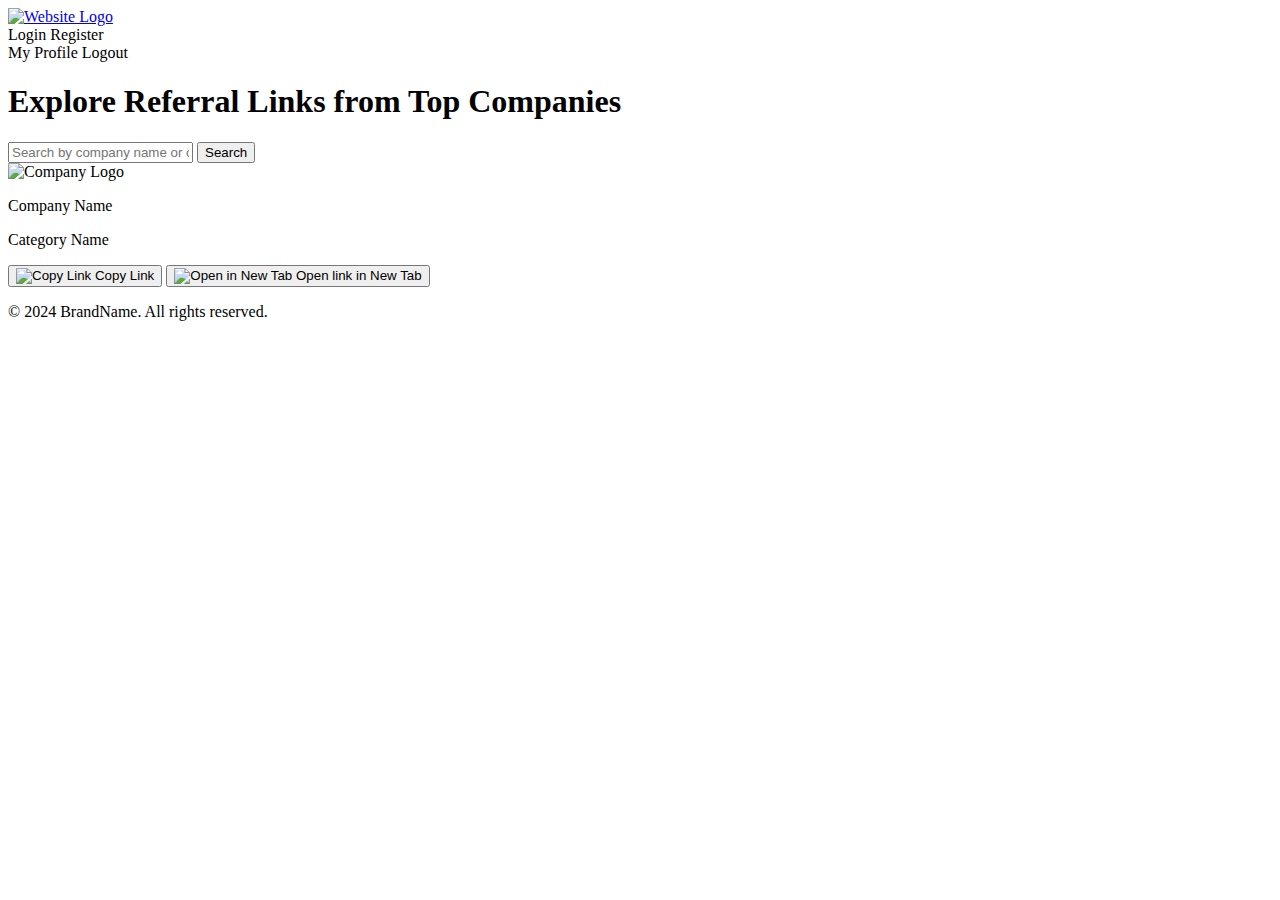
==== src/main/resources/templates/index.html @ 17960bfd "commit src to remote branch" ====
<!DOCTYPE html>
<html lang="en" xmlns:th="http://www.thymeleaf.org">
<head>
  <meta charset="UTF-8">
  <meta name="viewport" content="width=device-width, initial-scale=1.0">
  <title>Referral Links</title>
  <link rel="stylesheet" href="/css/style.css">
  <link href="https://fonts.googleapis.com/css2?family=Montserrat:wght@400;500;700&display=swap" rel="stylesheet">
</head>
<body>
<header class="header">
  <div class="container">
    <nav class="navbar">
      <div class="logo">
        <a href="/">
          <img src="/icons/mainlogo.svg" alt="Website Logo" style="width: 150px; height: auto;">
        </a>
      </div>
      <div class="user-auth">
        <div th:if="${remoteUser == null}">
          <a th:href="@{/login}" class="btn-login">Login</a>
          <a th:href="@{/register}" class="btn-register">Register</a>
        </div>
        <div th:if="${remoteUser != null}">
          <a th:href="@{/customer}" class="btn-profile">My Profile</a>
          <a th:href="@{/logout}" class="btn-logout" onclick="event.preventDefault(); document.getElementById('logout-form').submit();">Logout</a>
          <form id="logout-form" th:action="@{/logout}" method="post" style="display: none;">
            <input type="hidden" name="_csrf" th:value="${_csrf.token}">
          </form>
        </div>
      </div>
    </nav>
  </div>
</header>

<section class="hero">
  <div class="container">
    <h1>Explore Referral Links from Top Companies</h1>
    <form id="searchForm" action="/search" method="get" class="search-bar">
      <input type="text" id="search-bar" name="query" placeholder="Search by company name or category..." />
      <button type="submit" class="btn-search">Search</button>
    </form>
  </div>
</section>

<section class="links-list">
  <div class="container" id="blocks-container">
    <!-- Referral links -->
    <div th:each="company : ${companies}" class="block referral-block">
<!--      <img th:src="@{'/icons/' + ${company.getLogo()}}" alt="Company Logo">-->
      <img th:src="${company.getLogo()}" alt="Company Logo">
      <div class="company-info">
        <p class="company-name" th:text="${company.getName()}">Company Name</p>
        <p class="company-industry" th:text="${company.getCategory()}">Category Name</p>
      </div>
<!--      <button class="copy-link-btn" th:data-company-name="${company.getName()}">Copy Link</button>-->
<!--      <button class="open-link-btn" th:data-company-name="${company.getName()}">Open Link in New Tab</button>-->

      <button class="btn-icon copy-link-btn" th:data-company-name="${company.getName()}">
        <img src="/icons/copy.png" alt="Copy Link">
        <span class="tooltip">Copy Link</span>
      </button>

      <button class="btn-icon open-link-btn" th:data-company-name="${company.getName()}">
        <img src="/icons/newtab.png" alt="Open in New Tab">
        <span class="tooltip">Open link in New Tab</span>
      </button>
    </div>
  </div>
</section>

<footer class="footer">
  <div class="container">
    <p>&copy; 2024 BrandName. All rights reserved.</p>
  </div>
</footer>

<script>
    document.getElementById('searchForm').addEventListener('submit', function(e) {
      e.preventDefault();
      let query = document.getElementById('search-bar').value;
      window.location.href = '/search?query=' + encodeURIComponent(query);
    });

    document.querySelectorAll('.copy-link-btn').forEach(button => {
      button.addEventListener('click', function () {
        let companyName = this.getAttribute('data-company-name');
        fetch('/getRandomLink/' + companyName)
        .then(response => response.text())
        .then(link => {
          navigator.clipboard.writeText(link);
          alert("Link copied to clipboard: " + link);
        });
      });
    });

    document.querySelectorAll('.open-link-btn').forEach(button => {
      button.addEventListener('click', function () {
        let companyName = this.getAttribute('data-company-name');
        fetch('/getRandomLink/' + companyName)
        .then(response => response.text())
        .then(link => {
          window.open(link, '_blank'); // Open the link in a new tab
        });
      });
    });
</script>
</body>
</html>
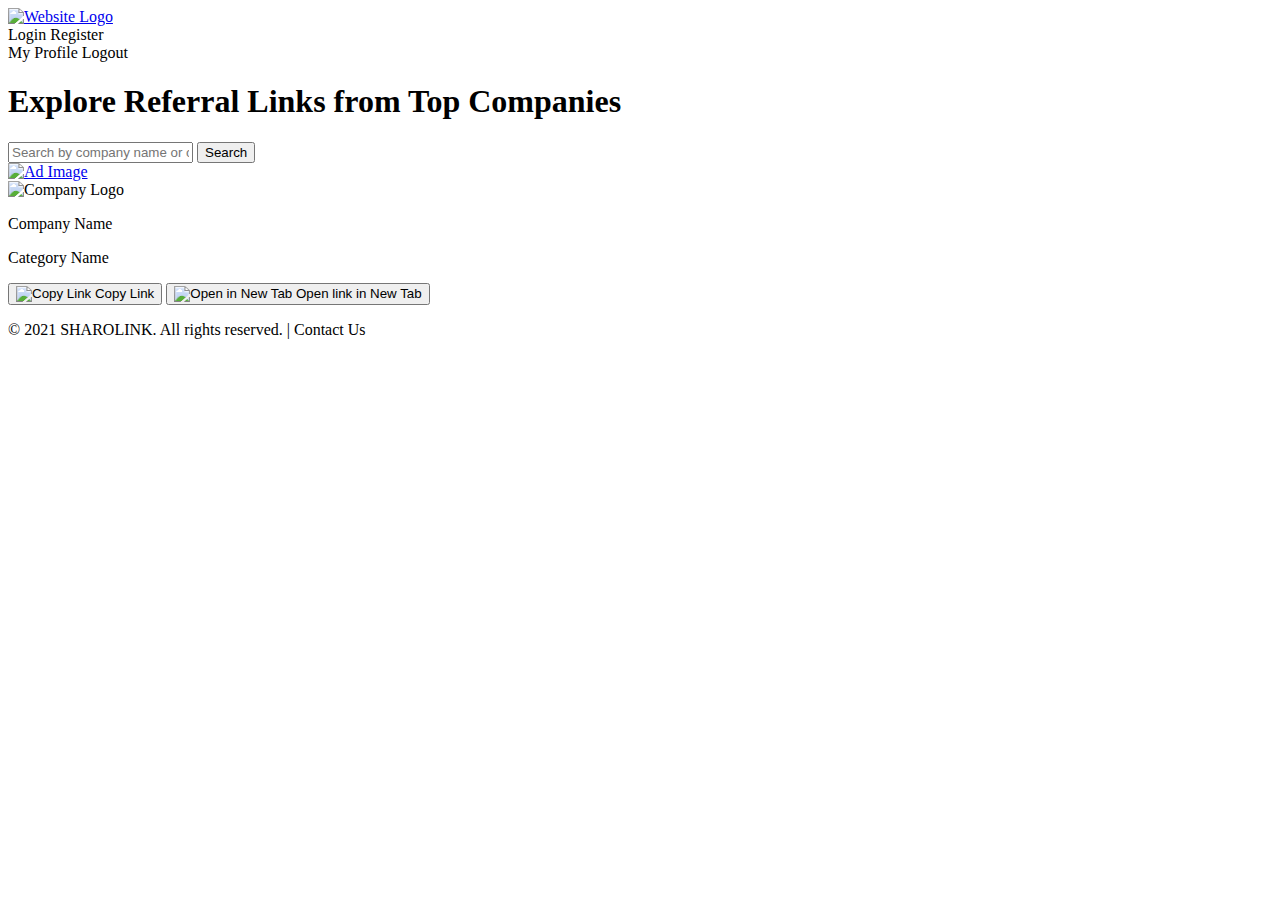
==== commit 871700f8: "marked some tickets" ====
--- a/src/main/resources/templates/index.html
+++ b/src/main/resources/templates/index.html
@@ -6,6 +6,7 @@
   <title>Referral Links</title>
   <link rel="stylesheet" href="/css/style.css">
   <link href="https://fonts.googleapis.com/css2?family=Montserrat:wght@400;500;700&display=swap" rel="stylesheet">
+  <link rel="stylesheet" href="https://cdn.jsdelivr.net/npm/shepherd.js@8.1.0/dist/css/shepherd.css" />
 </head>
 <body>
 <header class="header">
@@ -45,22 +46,24 @@
 
 <section class="links-list">
   <div class="container" id="blocks-container">
-    <!-- Referral links -->
+    <!-- Ad Block as the first item -->
+    <a href="https://digitalcareerinstitute.org/" target="_blank">
+      <div class="block ad-block">
+        <img src="/icons/ads.png" alt="Ad Image" style="width:100%; height:auto;">
+      </div>
+    </a>
+
+    <!-- Referral links loop -->
     <div th:each="company : ${companies}" class="block referral-block">
-<!--      <img th:src="@{'/icons/' + ${company.getLogo()}}" alt="Company Logo">-->
       <img th:src="${company.getLogo()}" alt="Company Logo">
       <div class="company-info">
         <p class="company-name" th:text="${company.getName()}">Company Name</p>
         <p class="company-industry" th:text="${company.getCategory()}">Category Name</p>
       </div>
-<!--      <button class="copy-link-btn" th:data-company-name="${company.getName()}">Copy Link</button>-->
-<!--      <button class="open-link-btn" th:data-company-name="${company.getName()}">Open Link in New Tab</button>-->
-
       <button class="btn-icon copy-link-btn" th:data-company-name="${company.getName()}">
         <img src="/icons/copy.png" alt="Copy Link">
         <span class="tooltip">Copy Link</span>
       </button>
-
       <button class="btn-icon open-link-btn" th:data-company-name="${company.getName()}">
         <img src="/icons/newtab.png" alt="Open in New Tab">
         <span class="tooltip">Open link in New Tab</span>
@@ -71,39 +74,84 @@
 
 <footer class="footer">
   <div class="container">
-    <p>&copy; 2024 BrandName. All rights reserved.</p>
+    <p>&copy; 2021 SHAROLINK. All rights reserved. | <a th:href="@{/contact}" class="white-link">Contact Us</a></p>
   </div>
 </footer>
 
+<script src="https://cdn.jsdelivr.net/npm/shepherd.js@8.1.0/dist/js/shepherd.min.js"></script>
 <script>
-    document.getElementById('searchForm').addEventListener('submit', function(e) {
-      e.preventDefault();
-      let query = document.getElementById('search-bar').value;
-      window.location.href = '/search?query=' + encodeURIComponent(query);
-    });
+  document.getElementById('searchForm').addEventListener('submit', function(e) {
+    e.preventDefault();
+    let query = document.getElementById('search-bar').value;
+    window.location.href = '/search?query=' + encodeURIComponent(query);
+  });
 
-    document.querySelectorAll('.copy-link-btn').forEach(button => {
-      button.addEventListener('click', function () {
-        let companyName = this.getAttribute('data-company-name');
-        fetch('/getRandomLink/' + companyName)
-        .then(response => response.text())
-        .then(link => {
-          navigator.clipboard.writeText(link);
-          alert("Link copied to clipboard: " + link);
-        });
+  document.querySelectorAll('.copy-link-btn').forEach(button => {
+    button.addEventListener('click', function () {
+      let companyName = this.getAttribute('data-company-name');
+      fetch('/getRandomLink/' + companyName)
+      .then(response => response.text())
+      .then(link => {
+        navigator.clipboard.writeText(link);
+        alert("Link copied to clipboard!");
       });
     });
+  });
 
-    document.querySelectorAll('.open-link-btn').forEach(button => {
-      button.addEventListener('click', function () {
-        let companyName = this.getAttribute('data-company-name');
-        fetch('/getRandomLink/' + companyName)
-        .then(response => response.text())
-        .then(link => {
-          window.open(link, '_blank'); // Open the link in a new tab
-        });
+  document.querySelectorAll('.open-link-btn').forEach(button => {
+    button.addEventListener('click', function () {
+      let companyName = this.getAttribute('data-company-name');
+      fetch('/getRandomLink/' + companyName)
+      .then(response => response.text())
+      .then(link => {
+        window.open(link, '_blank');
       });
     });
+  });
+
+  // Shepherd.js Tour
+  const tour = new Shepherd.Tour({
+    defaultStepOptions: {
+      cancelIcon: { enabled: true },
+      classes: 'shepherd-theme-arrows',
+      scrollTo: { behavior: 'smooth', block: 'center' },
+    },
+    useModalOverlay: true,
+  });
+
+  tour.addStep({
+    text: 'Welcome to SHAROLINK! Many companies offer discounts or even cash rewards for new registrations. Check to see if there’s a referral link for the service you’re interested in. Let’s explore how to find it!',
+    buttons: [{ text: 'Next', action: tour.next }],
+  });
+
+  tour.addStep({
+    text: 'This is the search bar. You can search for companies by name or category — for example, try "deals," "banks," or "BVG."',
+    attachTo: { element: '#search-bar', on: 'bottom' },
+    buttons: [{ text: 'Next', action: tour.next }],
+  });
+
+  tour.addStep({
+    text: 'These are the referral links. Click the copy icon to copy a link or the tab icon to open it in a new tab.',
+    attachTo: { element: '.referral-block', on: 'bottom' },
+    buttons: [{ text: 'Next', action: tour.next }],
+  });
+
+  tour.addStep({
+    text: 'Do you have referral links to share? Use these buttons to log in or register an account to add and share your links.',
+    attachTo: { element: '.user-auth', on: 'bottom' },
+    buttons: [
+      { text: 'Back', action: tour.back },
+      { text: 'Finish', action: tour.complete },
+    ],
+  });
+
+  // Start tour on page load
+  window.addEventListener('load', function() {
+    if (!localStorage.getItem('tourShown')) {
+      tour.start();
+      localStorage.setItem('tourShown', 'true'); // Set flag in localStorage
+    }
+  });
 </script>
 </body>
-</html>+</html>
